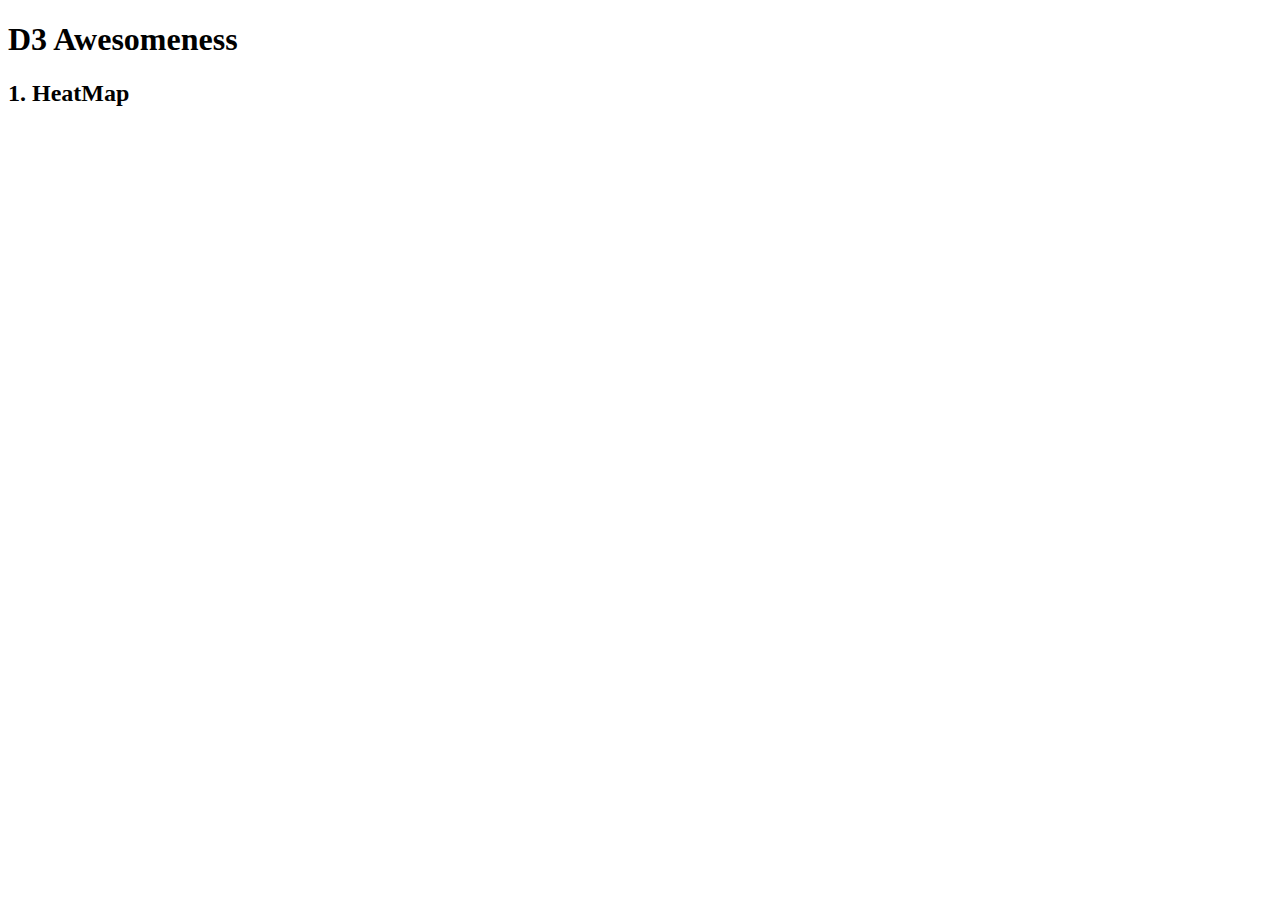
==== index.html @ fdd658d4 "starting with correlation matrix" ====
<!DOCTYPE html>
<html>
<head lang="en">
    <meta charset="UTF-8">
    <title>D3 Vizzies</title>
    <link rel="stylesheet" href="css/styles.css"/>
</head>
<body>

<h1>D3 Awesomeness</h1>
<h2>1. HeatMap</h2>

<!--Contains the heatMap-->
    <div id = "hMContainer">

    </div>

    <script src="bower_components/d3/d3.min.js"></script>
    <script src="src/heatMap.js"></script>
    <script src="src/init.js"></script>
</body>
</html>
---- css/styles.css ----
#heatMap{
    width: 500px;
    height: 500px;
    padding: 10px 10px 10px 10px;
}
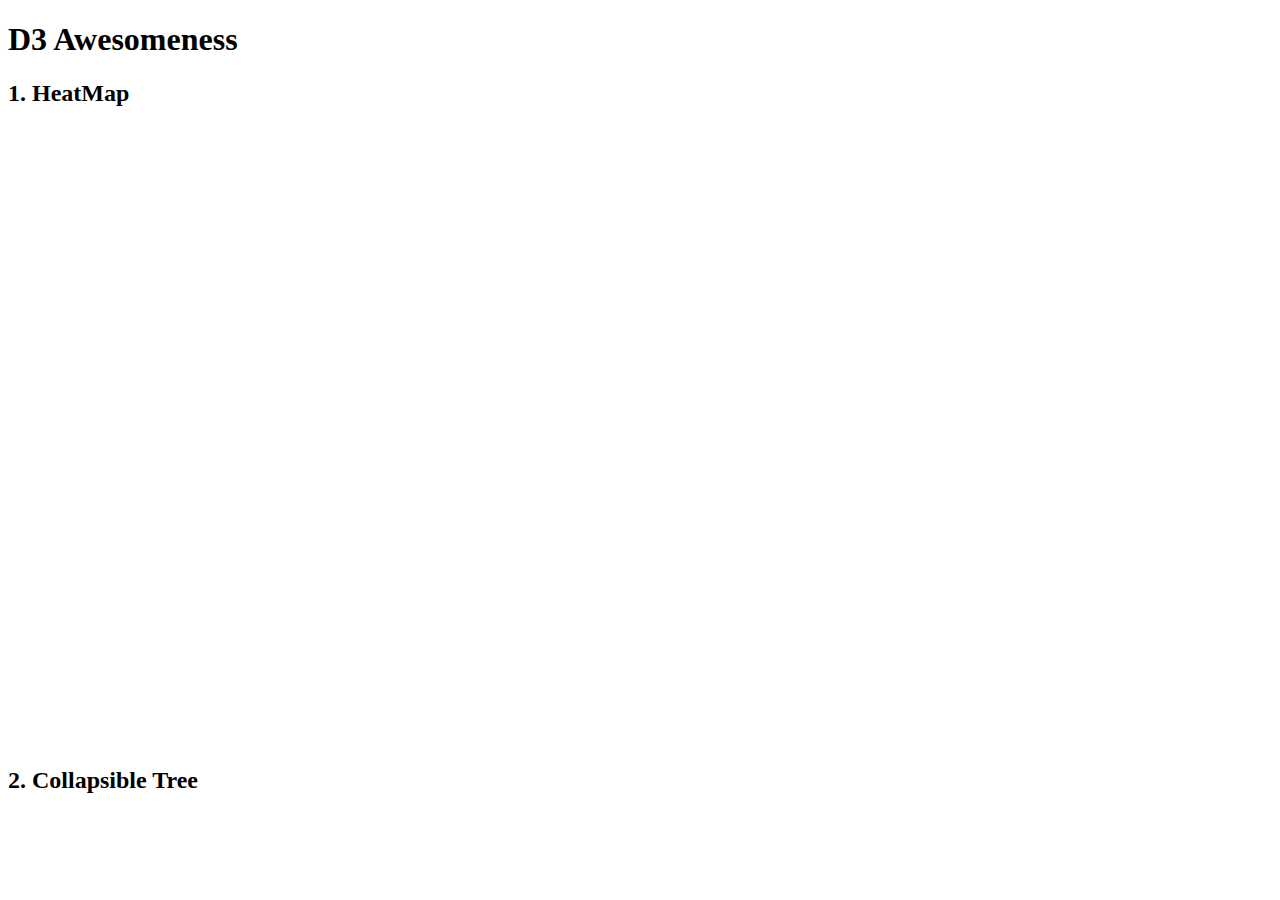
==== commit 36fc7863: "added collapsible Tree (not tested)" ====
--- a/index.html
+++ b/index.html
@@ -11,12 +11,17 @@
 <h2>1. HeatMap</h2>
 
 <!--Contains the heatMap-->
-    <div id = "hMContainer">
+    <div id = "heatMap">
+
+    </div>
+
+<h2>2. Collapsible Tree</h2>
+    <div id="tree">
 
     </div>
 
     <script src="bower_components/d3/d3.min.js"></script>
-    <script src="src/heatMap.js"></script>
-    <script src="src/init.js"></script>
+    <script src="src/heatMap/heatMap.js"></script>
+    <script src="src/heatMap/init.js"></script>
 </body>
 </html>--- a/css/styles.css
+++ b/css/styles.css
@@ -1,5 +1,5 @@
 #heatMap{
-    width: 500px;
-    height: 500px;
+    width: 600px;
+    height: 600px;
     padding: 10px 10px 10px 10px;
 }